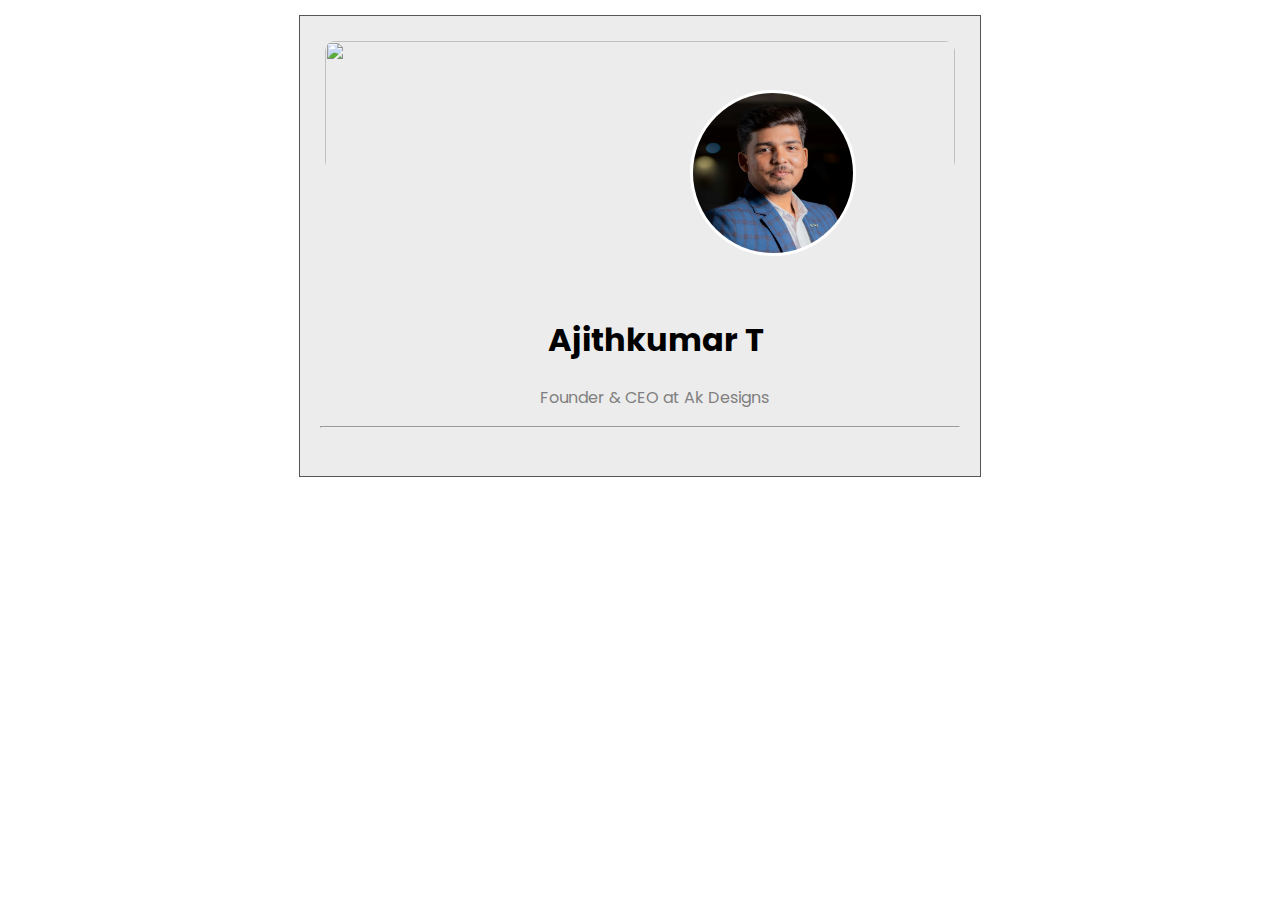
==== assignment4/index.html @ eaefc978 "first commit" ====
<!DOCTYPE html>
<html lang="en">
<head>
    <meta charset="UTF-8">
    <meta name="viewport" content="width=device-width, initial-scale=1.0">
    <title>Document</title>
    <link rel="stylesheet" href="style.css">
    <link rel="preconnect" href="https://fonts.googleapis.com">
<link rel="preconnect" href="https://fonts.gstatic.com" crossorigin>
<link href="https://fonts.googleapis.com/css2?family=Outfit:wght@100..900&family=Poppins:ital,wght@0,100;0,200;0,300;0,400;0,500;0,600;0,700;0,800;0,900;1,100;1,200;1,300;1,400;1,500;1,600;1,700;1,800;1,900&display=swap" rel="stylesheet">
</head>
<body>
    <div class="card">
        <img src="https://images.unsplash.com/photo-1600298882525-1ac025c98b68?w=500&auto=format&fit=crop&q=60&ixlib=rb-4.0.3&ixid=M3wxMjA3fDB8MHxzZWFyY2h8MTl8fG1vdW50YWluc3xlbnwwfHwwfHx8MA%3D%3D" alt="" class="banner">
            <img src="/assignment4/Ajith.jpg" alt="" class="profile-img">
            <h1>Ajithkumar T</h1>
            <p>Founder & CEO at Ak Designs</p>
            <hr>
    </div>
    
</body>
</html>
---- assignment4/style.css ----
body{
        font-family: "Poppins", serif;
        font-style: normal;
}

.card{
    margin: 15px auto;
    width: 640px;
    height: 420px;
    border: 1px solid rgb(85, 85, 85);
    text-align: center;
    padding:20px;
    background-color: rgba(215, 215, 215, 0.47);
}
.banner{
    padding: 5px;
    width: 100%;
    height: 140px;
    object-fit: cover;
    box-sizing: border-box;
    border-radius: 15px;
    position: relative;
}

.profile-img{
    background-color: white;
    position: absolute;
    left: 690px;
    top:90px;
    padding: 3px;
    align-content: center;
    border-radius: 50%;
    height: 160px;
    width: 160px;
}
h1{
    margin-top: 128px;
    margin-left: 32px;
}
p{
    margin-left: 28px;
    color: gray;
}
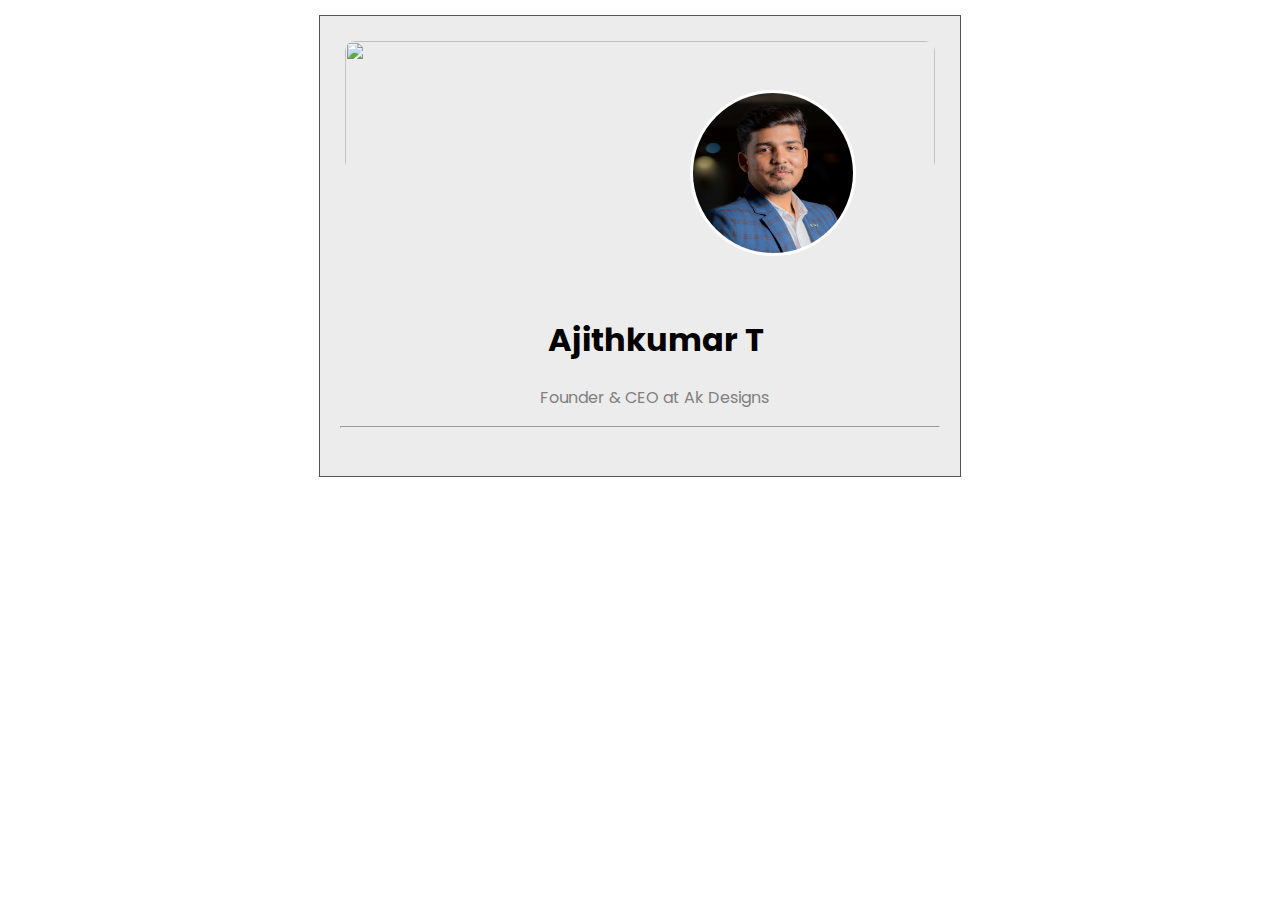
==== commit b0af3303: "image updated" ====
--- a/assignment4/index.html
+++ b/assignment4/index.html
@@ -11,7 +11,7 @@
 </head>
 <body>
     <div class="card">
-        <img src="https://images.unsplash.com/photo-1600298882525-1ac025c98b68?w=500&auto=format&fit=crop&q=60&ixlib=rb-4.0.3&ixid=M3wxMjA3fDB8MHxzZWFyY2h8MTl8fG1vdW50YWluc3xlbnwwfHwwfHx8MA%3D%3D" alt="" class="banner">
+        <img src="https://c4.wallpaperflare.com/wallpaper/897/792/898/nature-valley-oetztal-alps-alps-wallpaper-preview.jpg" alt="" class="banner">
             <img src="/assignment4/Ajith.jpg" alt="" class="profile-img">
             <h1>Ajithkumar T</h1>
             <p>Founder & CEO at Ak Designs</p>
--- a/assignment4/style.css
+++ b/assignment4/style.css
@@ -5,7 +5,7 @@
 
 .card{
     margin: 15px auto;
-    width: 640px;
+    width: 600px;
     height: 420px;
     border: 1px solid rgb(85, 85, 85);
     text-align: center;
